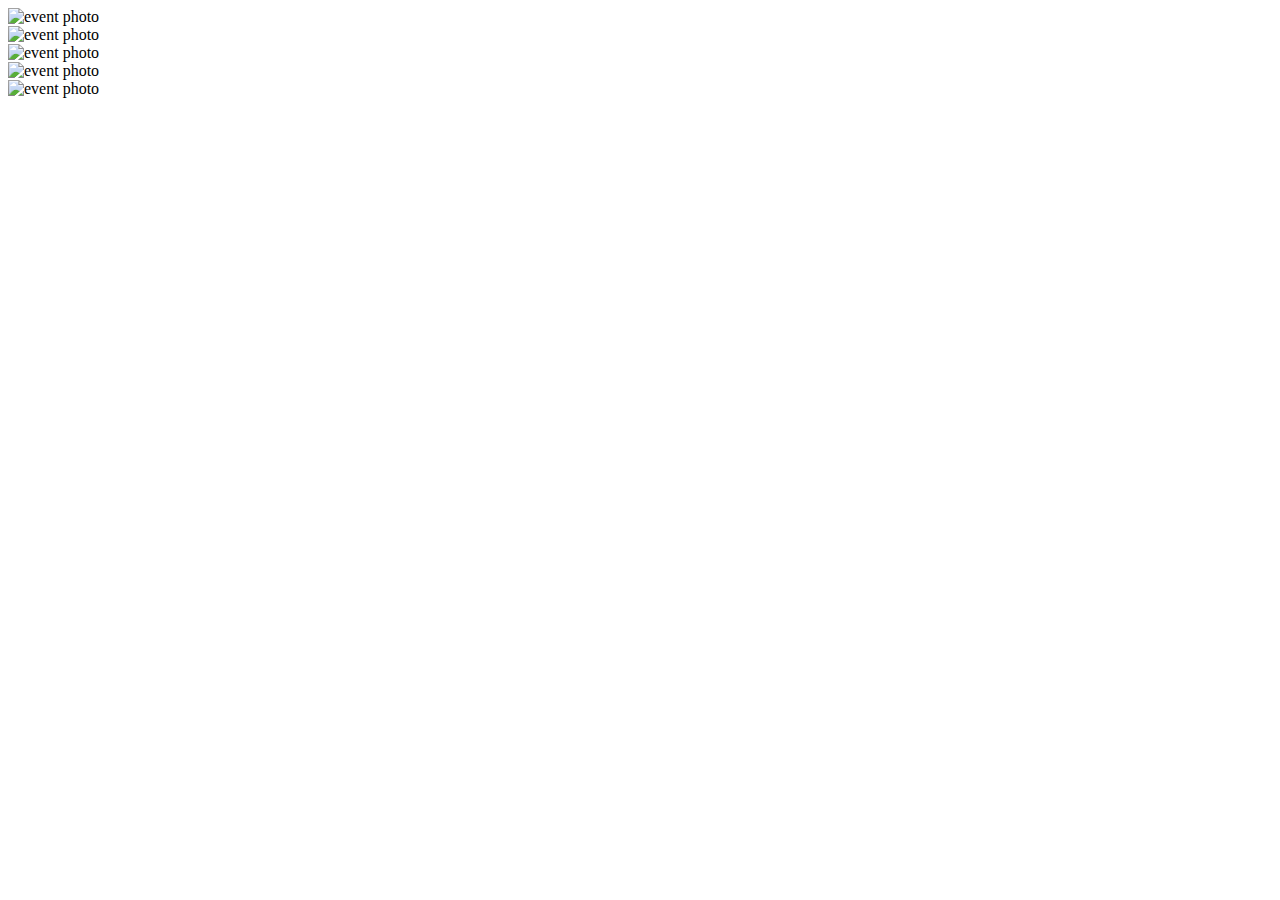
==== public/mobile_first.html @ ed2d8616 "first heroku commit" ====
<!DOCTYPE html>
<html>
<head>
    <title>Flex Zone</title>
    <link rel="stylesheet" type="text/css" href="flex.css">
</head>
<body>

<div class="red">
    <div class="blue"><img src="http://stevensegallery.com/300/200" alt="event photo" /></div>
    <div class="blue"><img src="http://stevensegallery.com/300/200" alt="event photo" /></div>
    <div class="blue"><img src="http://stevensegallery.com/300/200" alt="event photo" /></div>
    <div class="blue"><img src="http://stevensegallery.com/300/200" alt="event photo" /></div>
</div>

<div class="red">
    <div class="blue">
        <div class="green"><img src="http://placecage.com/300/200" alt="event photo" /></div>
    </div>
</div>

</body>
</html>
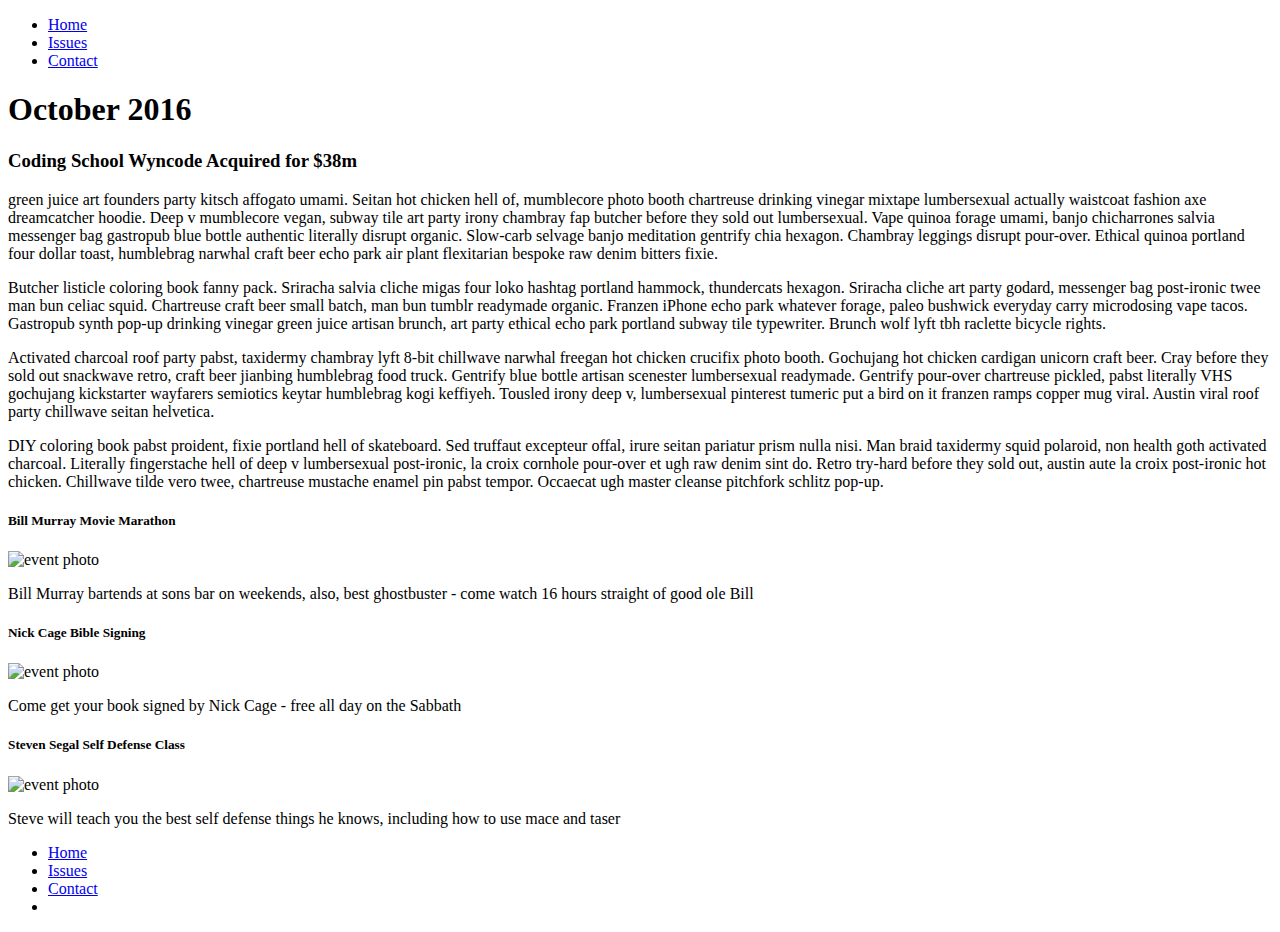
==== commit e4bd2a83: "portfolio time" ====
--- a/public/mobile_first.html
+++ b/public/mobile_first.html
@@ -1,23 +1,65 @@
 <!DOCTYPE html>
 <html>
 <head>
-    <title>Flex Zone</title>
-    <link rel="stylesheet" type="text/css" href="flex.css">
+	<title>Mobile First</title>
+	<meta name="viewport" content="width=device-width, initial-scale=1" />
+	<link rel="stylesheet" type="text/css" href="normalize.css">
+	<link rel="stylesheet" type="text/css" href="style.css">
+	<script src="https://use.fontawesome.com/3012e6eaaf.js"></script>
 </head>
 <body>
 
-<div class="red">
-    <div class="blue"><img src="http://stevensegallery.com/300/200" alt="event photo" /></div>
-    <div class="blue"><img src="http://stevensegallery.com/300/200" alt="event photo" /></div>
-    <div class="blue"><img src="http://stevensegallery.com/300/200" alt="event photo" /></div>
-    <div class="blue"><img src="http://stevensegallery.com/300/200" alt="event photo" /></div>
-</div>
+<header>
+	<nav>
+		<ul class="nav-links">
+			<li><a href="#">Home</a></li>
+			<li><a href="#">Issues</a></li>
+			<li><a href="#">Contact</a></li>
+		</ul>
+	</nav>
+</header>
 
-<div class="red">
-    <div class="blue">
-        <div class="green"><img src="http://placecage.com/300/200" alt="event photo" /></div>
-    </div>
-</div>
+<h1 id="month-title">October 2016</h1>
 
+<section id="main-article">
+	<h3>Coding School Wyncode Acquired for $38m</h3>
+	<p>green juice art founders party kitsch affogato umami. Seitan hot chicken hell of, mumblecore photo booth chartreuse drinking vinegar mixtape lumbersexual actually waistcoat fashion axe dreamcatcher hoodie. Deep v mumblecore vegan, subway tile art party irony chambray fap butcher before they sold out lumbersexual. Vape quinoa forage umami, banjo chicharrones salvia messenger bag gastropub blue bottle authentic literally disrupt organic. Slow-carb selvage banjo meditation gentrify chia hexagon. Chambray leggings disrupt pour-over. Ethical quinoa portland four dollar toast, humblebrag narwhal craft beer echo park air plant flexitarian bespoke raw denim bitters fixie.</p>
+	<p>Butcher listicle coloring book fanny pack. Sriracha salvia cliche migas four loko hashtag portland hammock, thundercats hexagon. Sriracha cliche art party godard, messenger bag post-ironic twee man bun celiac squid. Chartreuse craft beer small batch, man bun tumblr readymade organic. Franzen iPhone echo park whatever forage, paleo bushwick everyday carry microdosing vape tacos. Gastropub synth pop-up drinking vinegar green juice artisan brunch, art party ethical echo park portland subway tile typewriter. Brunch wolf lyft tbh raclette bicycle rights.</p>
+	<p>Activated charcoal roof party pabst, taxidermy chambray lyft 8-bit chillwave narwhal freegan hot chicken crucifix photo booth. Gochujang hot chicken cardigan unicorn craft beer. Cray before they sold out snackwave retro, craft beer jianbing humblebrag food truck. Gentrify blue bottle artisan scenester lumbersexual readymade. Gentrify pour-over chartreuse pickled, pabst literally VHS gochujang kickstarter wayfarers semiotics keytar humblebrag kogi keffiyeh. Tousled irony deep v, lumbersexual pinterest tumeric put a bird on it franzen ramps copper mug viral. Austin viral roof party chillwave seitan helvetica.</p>
+	<p>DIY coloring book pabst proident, fixie portland hell of skateboard. Sed truffaut excepteur offal, irure seitan pariatur prism nulla nisi. Man braid taxidermy squid polaroid, non health goth activated charcoal. Literally fingerstache hell of deep v lumbersexual post-ironic, la croix cornhole pour-over et ugh raw denim sint do. Retro try-hard before they sold out, austin aute la croix post-ironic hot chicken. Chillwave tilde vero twee, chartreuse mustache enamel pin pabst tempor. Occaecat ugh master cleanse pitchfork schlitz pop-up.</p>
+</section>
+
+<section id="events">
+	<div class="event-info">
+		<h5>Bill Murray Movie Marathon</h5>
+		<img src="http://fillmurray.com/300/200" alt="event photo" />
+		<p>Bill Murray bartends at sons bar on weekends, also, best ghostbuster - come watch 16 hours straight of good ole Bill</p>
+	</div>
+	<div class="event-info">
+		<h5>Nick Cage Bible Signing</h5>
+		<img src="http://placecage.com/300/200" alt="event photo" />
+		<p>Come get your book signed by Nick Cage - free all day on the Sabbath</p>
+	</div>
+	<div class="event-info">
+		<h5>Steven Segal Self Defense Class</h5>
+		<img src="http://stevensegallery.com/300/200" alt="event photo" />
+		<p>Steve will teach you the best self defense things he knows, including how to use mace and taser</p>
+	</div>
+</section>
+
+<footer>
+	<nav>
+		<ul class="nav-links">
+			<li><a href="#">Home</a></li>
+			<li><a href="#">Issues</a></li>
+			<li><a href="#">Contact</a></li>
+			<li>
+				<a href="https://twitter.com">
+					<i class="fa fa-twitter"></i>
+				</a>
+			</li>
+		</ul>
+	</nav>
+</footer>
 </body>
 </html>